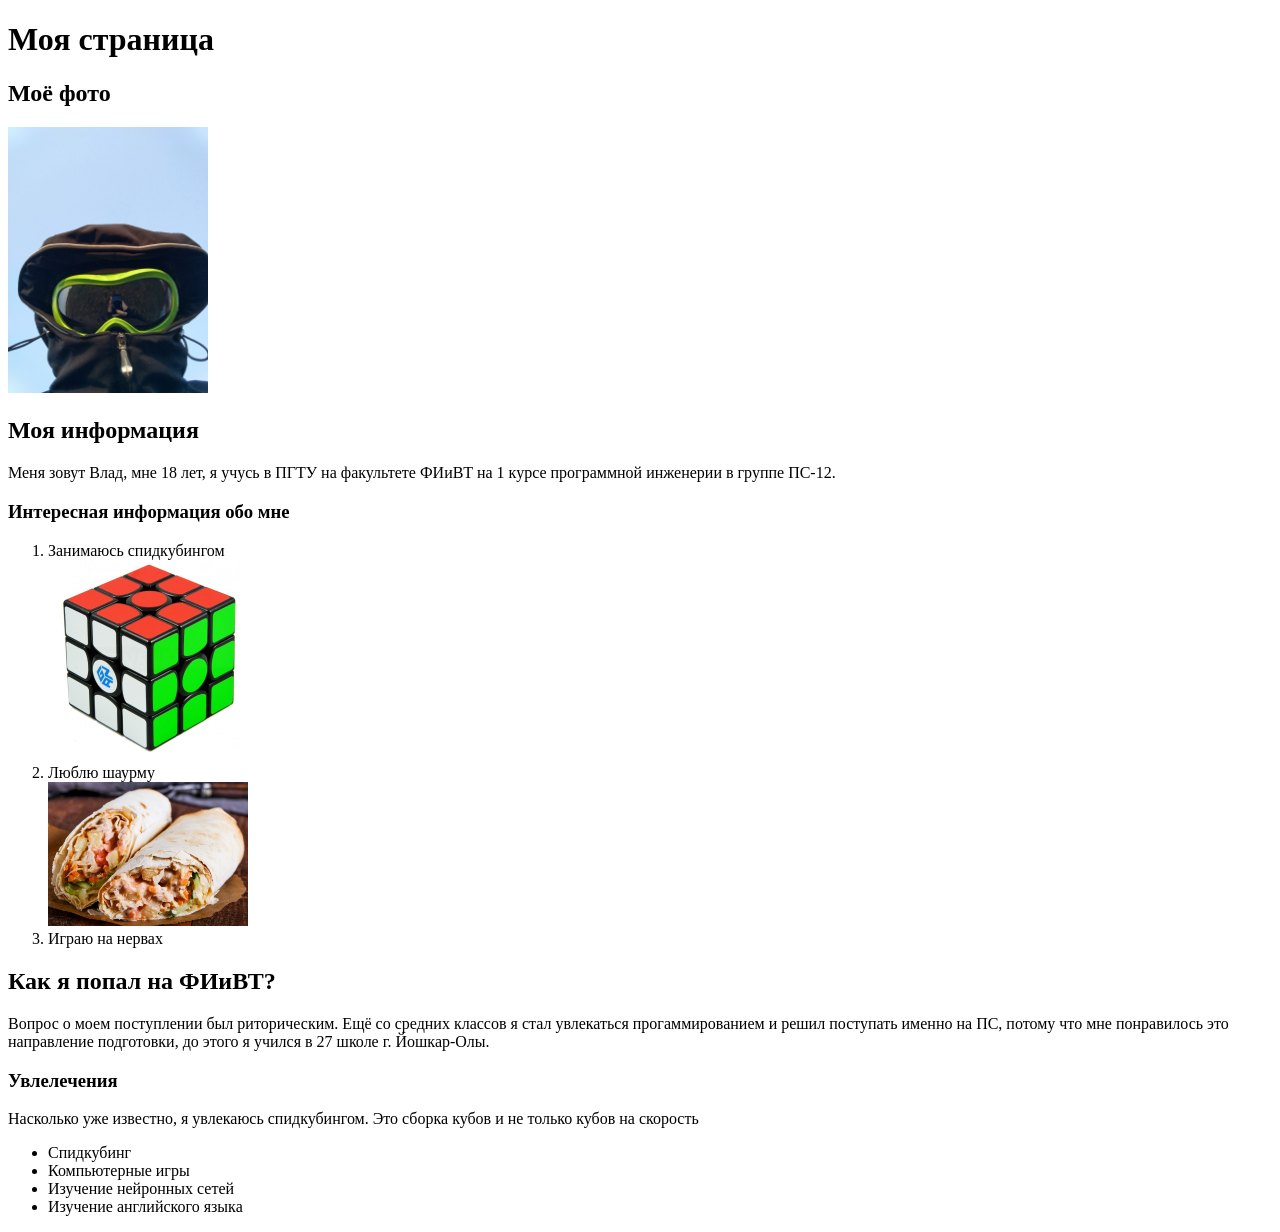
==== lw4/4.1.html @ cdcfab1b "main" ====
<!DOCTYPE html>
<html lang="ru">
<head>
    <meta charset="UTF-8">
    <title>index.html</title>
</head> 
<body>
    <header>
        <h1>Моя страница</h1>
    </header>
    <section>
        <h2>Моё фото</h2>
        <img src="ava.jpg" width="200" alt=""/>
    </section>
    <section>
        <h2>Моя информация</h2>
        <p>Меня зовут Влад, мне 18 лет, я учусь в ПГТУ на факультете ФИиВТ на 1 курсе программной инженерии в группе ПС-12.</p>
        <h3>Интересная информация обо мне</h3>
        <ol>
            <li>
                Занимаюсь спидкубингом <br/>
                <img src="cube.jpg" width="200" alt=""/>
            </li>
            <li>Люблю шаурму <br/>
                <img src="shava.jpg" width="200" alt=""/>
            </li>
            <li>Играю на нервах</li>
        </ol>
    </section>
    <section>
        <h2>Как я попал на ФИиВТ?</h2>
        <p>Вопрос о моем поступлении был риторическим. Ещё со средних классов я стал увлекаться прогаммированием и решил поступать именно на 
            ПС, потому что мне понравилось это направление подготовки, до этого я учился в 27 школе г. Йошкар-Олы.
        </p>
        <h3>Увлелечения</h3>
        <p>Насколько уже известно, я увлекаюсь спидкубингом. Это сборка кубов и не только кубов на скорость</p>
        <ul>
            <li>Спидкубинг</li>
            <li>Компьютерные игры</li>
            <li>Изучение нейронных сетей</li>
            <li>Изучение английского языка</li>
        </ul>
    </section>
</body>   
</html>
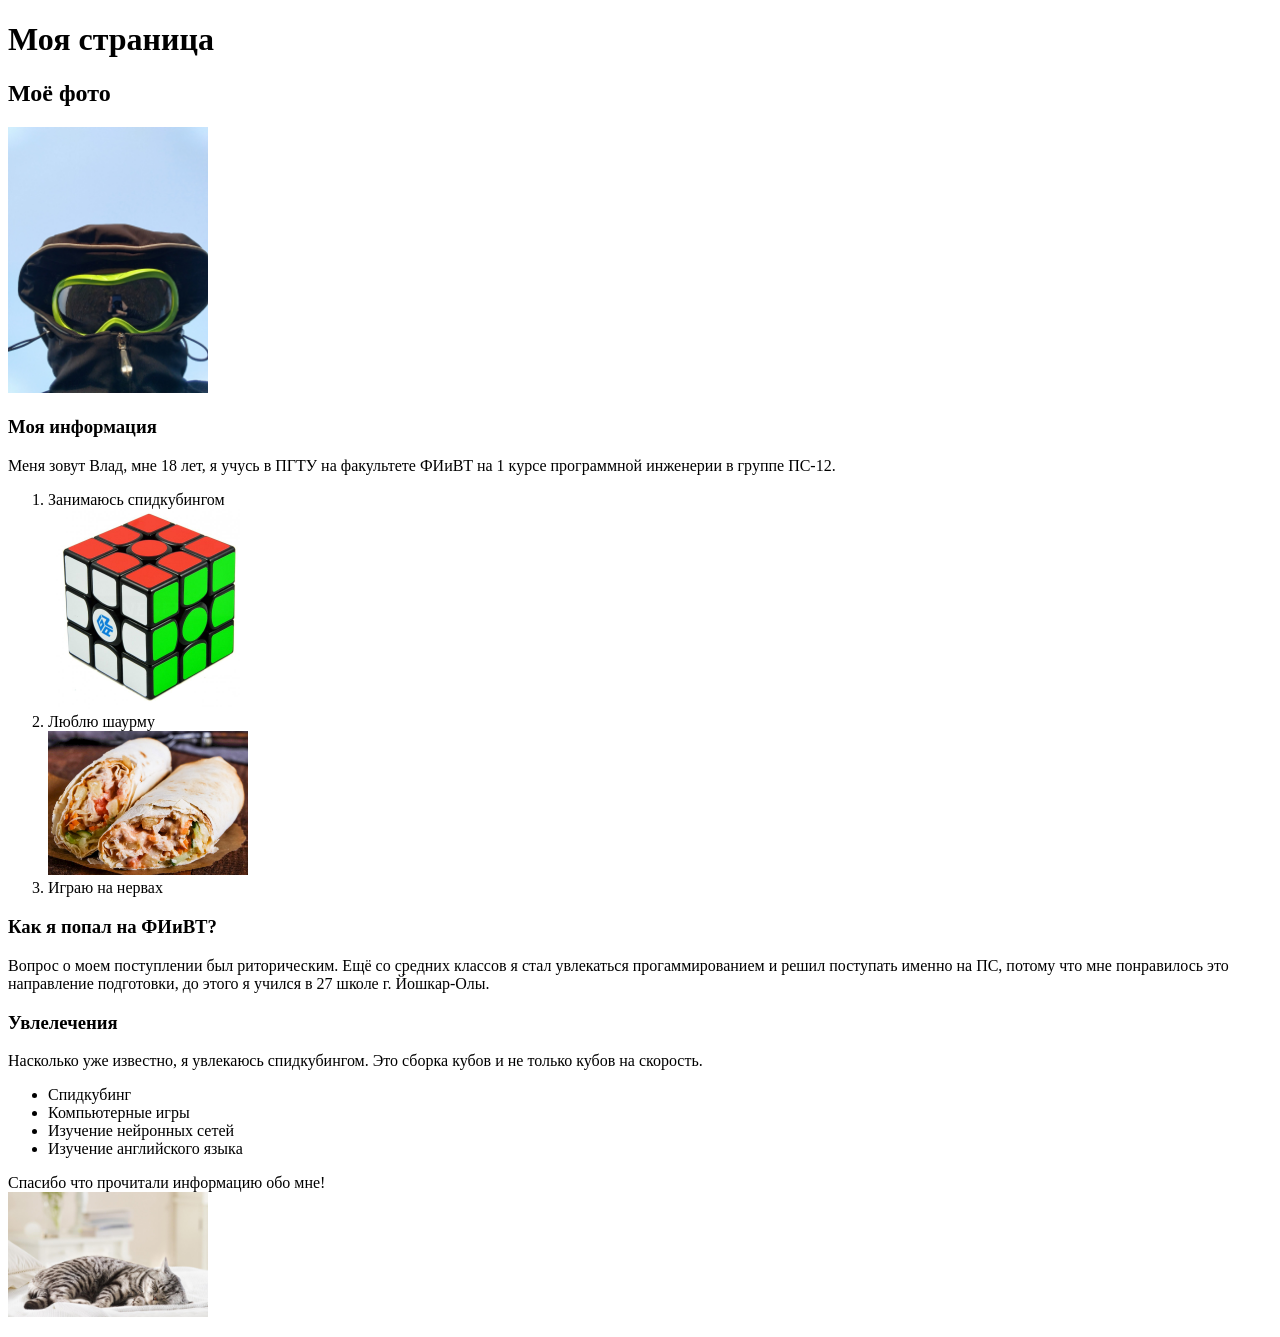
==== commit 04bdde9e: "main" ====
--- a/lw4/4.1.html
+++ b/lw4/4.1.html
@@ -8,14 +8,13 @@
     <header>
         <h1>Моя страница</h1>
     </header>
-    <section>
+    <article>
         <h2>Моё фото</h2>
         <img src="ava.jpg" width="200" alt=""/>
-    </section>
-    <section>
-        <h2>Моя информация</h2>
+    </article>
+    <article>
+        <h3>Моя информация</h3>
         <p>Меня зовут Влад, мне 18 лет, я учусь в ПГТУ на факультете ФИиВТ на 1 курсе программной инженерии в группе ПС-12.</p>
-        <h3>Интересная информация обо мне</h3>
         <ol>
             <li>
                 Занимаюсь спидкубингом <br/>
@@ -26,20 +25,27 @@
             </li>
             <li>Играю на нервах</li>
         </ol>
-    </section>
-    <section>
-        <h2>Как я попал на ФИиВТ?</h2>
+    </article>
+    <article>
+        <h3>Как я попал на ФИиВТ?</h3>
         <p>Вопрос о моем поступлении был риторическим. Ещё со средних классов я стал увлекаться прогаммированием и решил поступать именно на 
             ПС, потому что мне понравилось это направление подготовки, до этого я учился в 27 школе г. Йошкар-Олы.
         </p>
+    </article>
+    <article>
         <h3>Увлелечения</h3>
-        <p>Насколько уже известно, я увлекаюсь спидкубингом. Это сборка кубов и не только кубов на скорость</p>
+        <p>Насколько уже известно, я увлекаюсь спидкубингом. Это сборка кубов и не только кубов на скорость.</p>
         <ul>
             <li>Спидкубинг</li>
             <li>Компьютерные игры</li>
             <li>Изучение нейронных сетей</li>
             <li>Изучение английского языка</li>
         </ul>
-    </section>
+    </article>
+    <footer>
+        <p>Спасибо что прочитали информацию обо мне! <br/>
+            <img src="cat.jpg" width="200" alt=""/>
+        </p>
+    </footer>
 </body>   
 </html>
